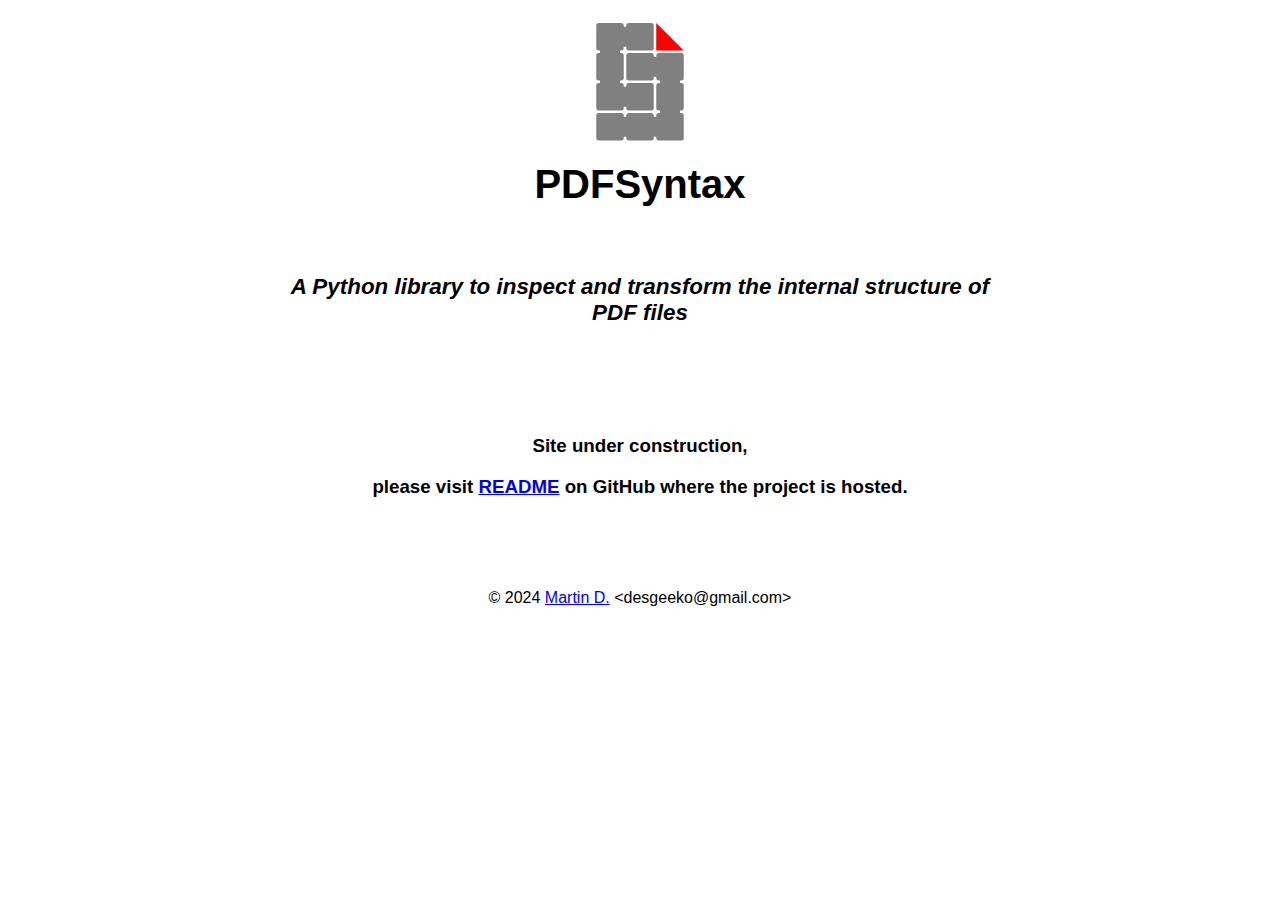
==== docs/index.html @ 28441ca7 "Update doc" ====
<!DOCTYPE html>
<html>
<head>
    <meta charset="UTF-8" />
    <meta name="viewport" content="width=device-width, initial-scale=1" />
    <title>PDFSyntax</title>
    <link rel="icon" href="logo.svg">
    <style>
        body {
            font-family: sans-serif;
	    margin: 0.5em auto;
            text-align: center;
	    max-width: 700px;
        }
        h1 {
            font-size: 2.5em;
            margin-top: 0;
        }
        h2 {
            font-size: 1.4em;
            margin-top: 3em;
        }
    </style>
</head>
<body>
  <header>
    <img src="logo.svg" width="150" height="150"/>
    <h1>PDFSyntax</h1>
    <h2><em> A Python library to inspect and transform the internal structure of PDF files</em></h2>
  </header>
  <section>
    <br>
    <br>
    <br>
    <br>
  </section>
  <section>
    <h3>Site under construction,</h3>
    <h3>please visit <a href="https://github.com/desgeeko/pdfsyntax">README</a> on GitHub where the project is hosted.</h3>
  </section>
  <section>
    <br>
    <br>
    <br>
    <br>
  </section>
   <footer>&copy; 2024 <a href="mailto:desgeeko@gmail.com">Martin D.</a> &lt;desgeeko@gmail.com&gt;</footer>
</body>
</html>
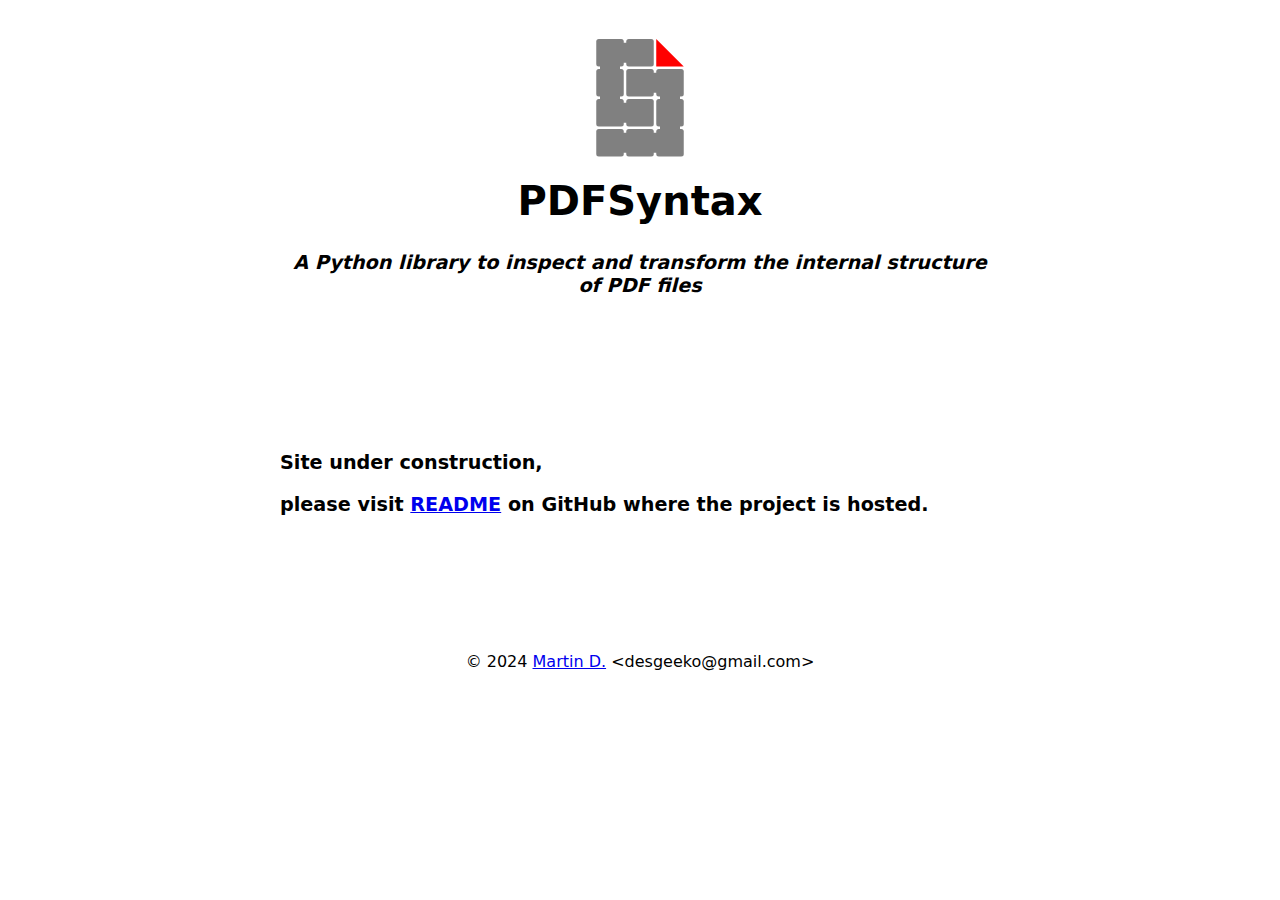
==== commit c608999e: "Add HTML entities in markdown compiler" ====
--- a/docs/index.html
+++ b/docs/index.html
@@ -5,29 +5,15 @@
     <meta name="viewport" content="width=device-width, initial-scale=1" />
     <title>PDFSyntax</title>
     <link rel="icon" href="logo.svg">
-    <style>
-        body {
-            font-family: sans-serif;
-	    margin: 0.5em auto;
-            text-align: center;
-	    max-width: 700px;
-        }
-        h1 {
-            font-size: 2.5em;
-            margin-top: 0;
-        }
-        h2 {
-            font-size: 1.4em;
-            margin-top: 3em;
-        }
-    </style>
+    <link rel="stylesheet" href="pdfsyntax.css">
 </head>
 <body>
   <header>
     <img src="logo.svg" width="150" height="150"/>
     <h1>PDFSyntax</h1>
-    <h2><em> A Python library to inspect and transform the internal structure of PDF files</em></h2>
+    <h3><em> A Python library to inspect and transform the internal structure of PDF files</em></h3>
   </header>
+  <main>
   <section>
     <br>
     <br>
@@ -44,6 +30,7 @@
     <br>
     <br>
   </section>
-   <footer>&copy; 2024 <a href="mailto:desgeeko@gmail.com">Martin D.</a> &lt;desgeeko@gmail.com&gt;</footer>
+  </main>
+  <footer>&copy; 2024 <a href="mailto:desgeeko@gmail.com">Martin D.</a> &lt;desgeeko@gmail.com&gt;</footer>
 </body>
 </html>
--- a/docs/pdfsyntax.css
+++ b/docs/pdfsyntax.css
@@ -0,0 +1,36 @@
+body {
+    font-family: system-ui, sans-serif;
+}
+header, main, footer {
+    font-size: 1em;
+    max-width: 720px;
+    padding: 1em;
+    margin: 0.5em auto;
+}
+header, footer {
+    text-align: center;
+}
+h1 {
+    font-size: 2.5em;
+    margin-top: 0;
+}
+h2 {
+    font-size: 1.4em;
+    border-bottom-style: solid;
+    border-bottom-color: black;
+}
+h3 {
+    font-size: 1.2em;
+}
+code {
+    background-color: #eeeeee;
+}
+pre {
+    padding-top: 1em;
+    padding-bottom: 1em;
+    background-color: #eeeeee;
+    overflow-y: auto;
+}
+img {
+    max-width: 100%;
+}
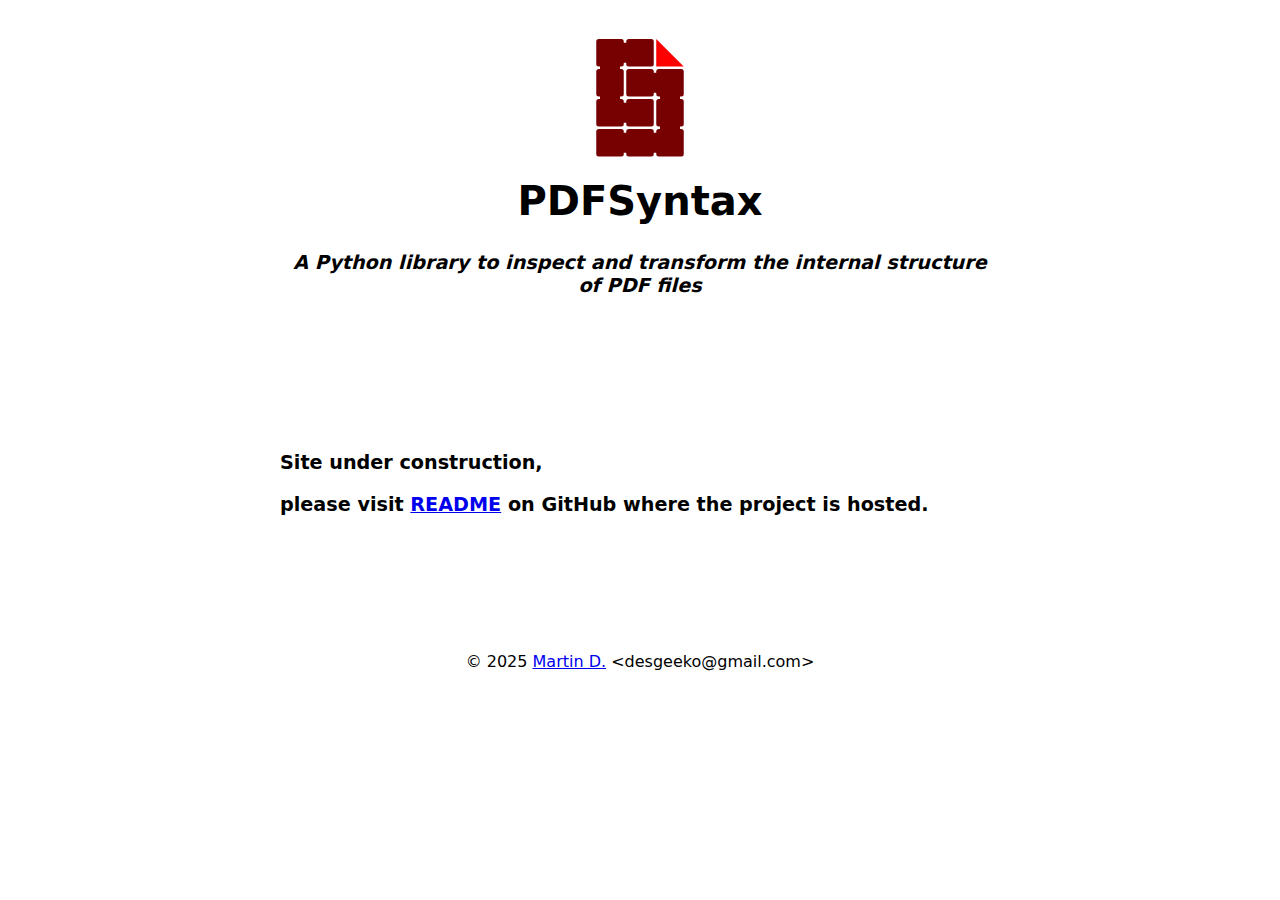
==== commit eb03a623: "Prepare for 0.1.4" ====
--- a/docs/index.html
+++ b/docs/index.html
@@ -31,6 +31,6 @@
     <br>
   </section>
   </main>
-  <footer>&copy; 2024 <a href="mailto:desgeeko@gmail.com">Martin D.</a> &lt;desgeeko@gmail.com&gt;</footer>
+  <footer>&copy; 2025 <a href="mailto:desgeeko@gmail.com">Martin D.</a> &lt;desgeeko@gmail.com&gt;</footer>
 </body>
 </html>
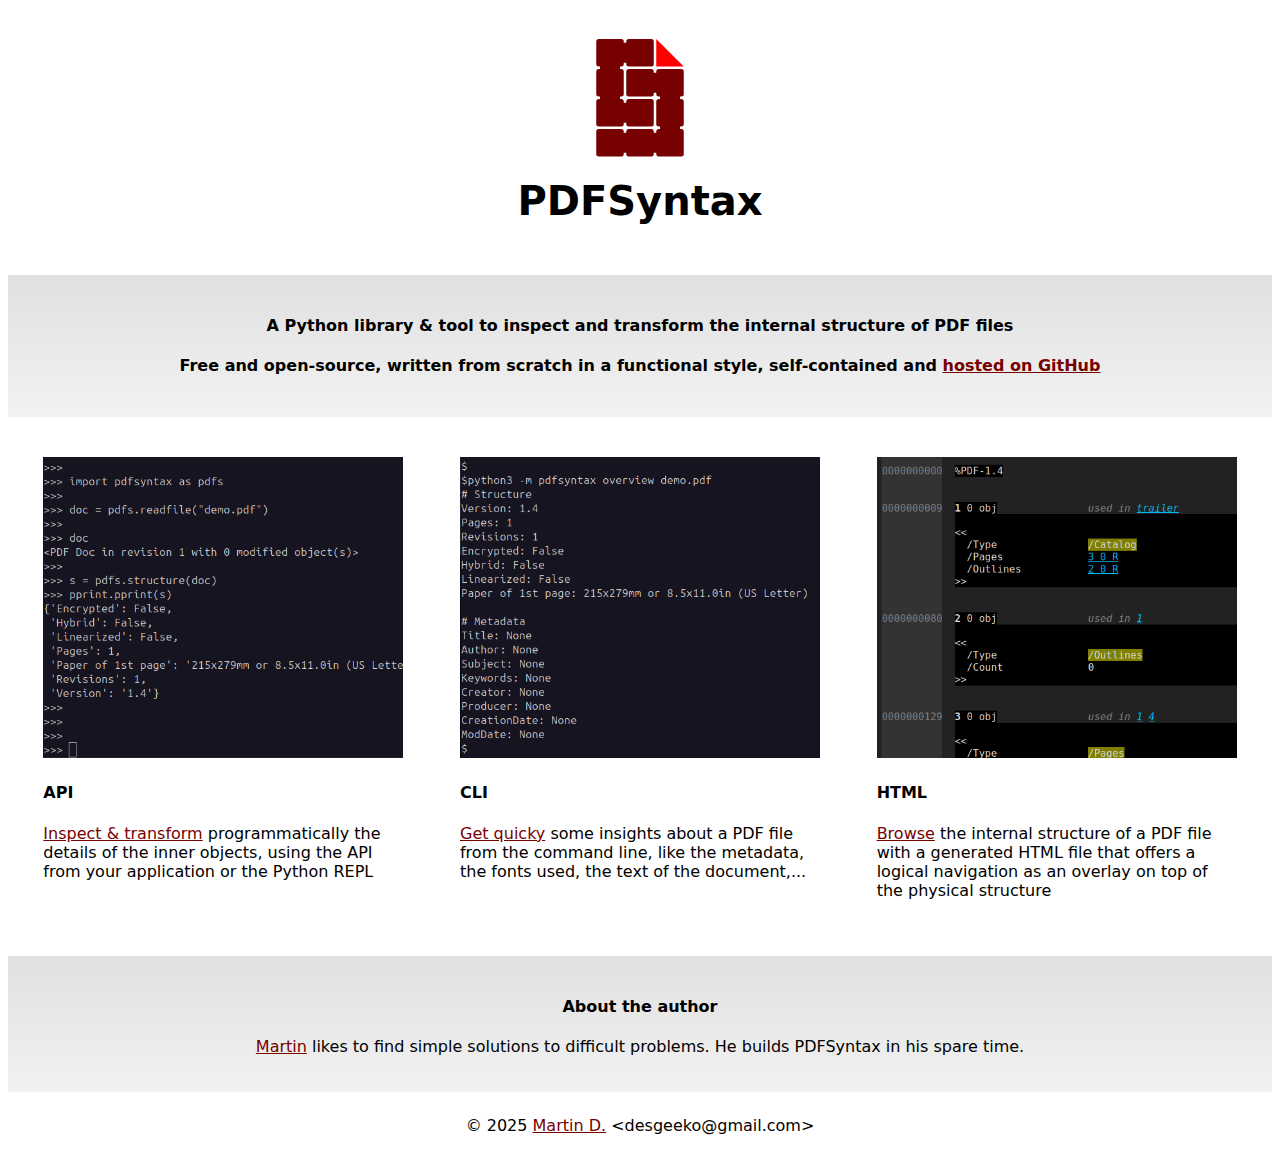
==== commit 76453e31: "Add website home page" ====
--- a/docs/index.html
+++ b/docs/index.html
@@ -11,26 +11,34 @@
   <header>
     <img src="logo.svg" width="150" height="150"/>
     <h1>PDFSyntax</h1>
-    <h3><em> A Python library to inspect and transform the internal structure of PDF files</em></h3>
   </header>
-  <main>
+  <div class="b1">
+    <h4>A Python library & tool to inspect and transform the internal structure of PDF files</h4>
+    <h4>Free and open-source, written from scratch in a functional style, self-contained and <a href="https://github.com/desgeeko/pdfsyntax">hosted on GitHub</a></h4>
+  </div>
+  <div class="content b0">
   <section>
-    <br>
-    <br>
-    <br>
-    <br>
+    <article class="f">
+	<img src="api.png"/>
+        <h4>API</h4>
+	<p><a href="https://github.com/desgeeko/pdfsyntax/blob/main/docs/api.md">Inspect & transform</a> programmatically the details of the inner objects, using the API from your application or the Python REPL</p>
+      </article>
+      <article class="f">
+	<img src="cli.png"/>
+        <h4>CLI</h4>
+	<p><a href="https://github.com/desgeeko/pdfsyntax/blob/main/docs/cli.md">Get quicky</a> some insights about a PDF file from the command line, like the metadata, the fonts used, the text of the document,...</p>
+      </article>
+      <article class="f">
+	<img src="browse.png"/>
+        <h4>HTML</h4>
+	<p><a href="https://github.com/desgeeko/pdfsyntax/blob/main/docs/browse.md">Browse</a> the internal structure of a PDF file with a generated HTML file that offers a logical navigation as an overlay on top of the physical structure</p>
+      </article>
   </section>
-  <section>
-    <h3>Site under construction,</h3>
-    <h3>please visit <a href="https://github.com/desgeeko/pdfsyntax">README</a> on GitHub where the project is hosted.</h3>
-  </section>
-  <section>
-    <br>
-    <br>
-    <br>
-    <br>
-  </section>
-  </main>
+  </div>
+  <div class="b1">
+    <h4>About the author</h4>
+    <p><a href="mailto:desgeeko@gmail.com">Martin</a> likes to find simple solutions to difficult problems. He builds PDFSyntax in his spare time.</p>
+  </div>
   <footer>&copy; 2025 <a href="mailto:desgeeko@gmail.com">Martin D.</a> &lt;desgeeko@gmail.com&gt;</footer>
 </body>
 </html>
--- a/docs/pdfsyntax.css
+++ b/docs/pdfsyntax.css
@@ -2,14 +2,15 @@
     font-family: system-ui, sans-serif;
 }
 header, main, footer {
+    max-width: 1200px;
     font-size: 1em;
-    max-width: 720px;
     padding: 1em;
     margin: 0.5em auto;
 }
 header, footer {
     text-align: center;
 }
+
 h1 {
     font-size: 2.5em;
     margin-top: 0;
@@ -22,6 +23,11 @@
 h3 {
     font-size: 1.2em;
 }
+
+h4 {
+    font-size: 1em;
+}
+
 code {
     background-color: #eeeeee;
 }
@@ -34,3 +40,37 @@
 img {
     max-width: 100%;
 }
+
+section {
+    display: flex;
+    flex-flow: row wrap;
+    align-items: start;
+    justify-content: space-around;
+    gap: 50px;
+    padding-top: 2em;
+    padding-bottom: 2em;
+}
+
+.f {
+    width: 360px;
+}
+
+.b0 {
+    background-color: #ffffff;
+}    
+
+.b1 {
+    background: linear-gradient(#e0e0e0, #f2f2f2);
+    text-align: center;
+    padding-top: 20px;
+    padding-bottom: 20px;
+}    
+
+.content {
+    max-width: 1200px;
+    margin: 0.5em auto;
+}
+
+a {
+    color: #770000;
+}
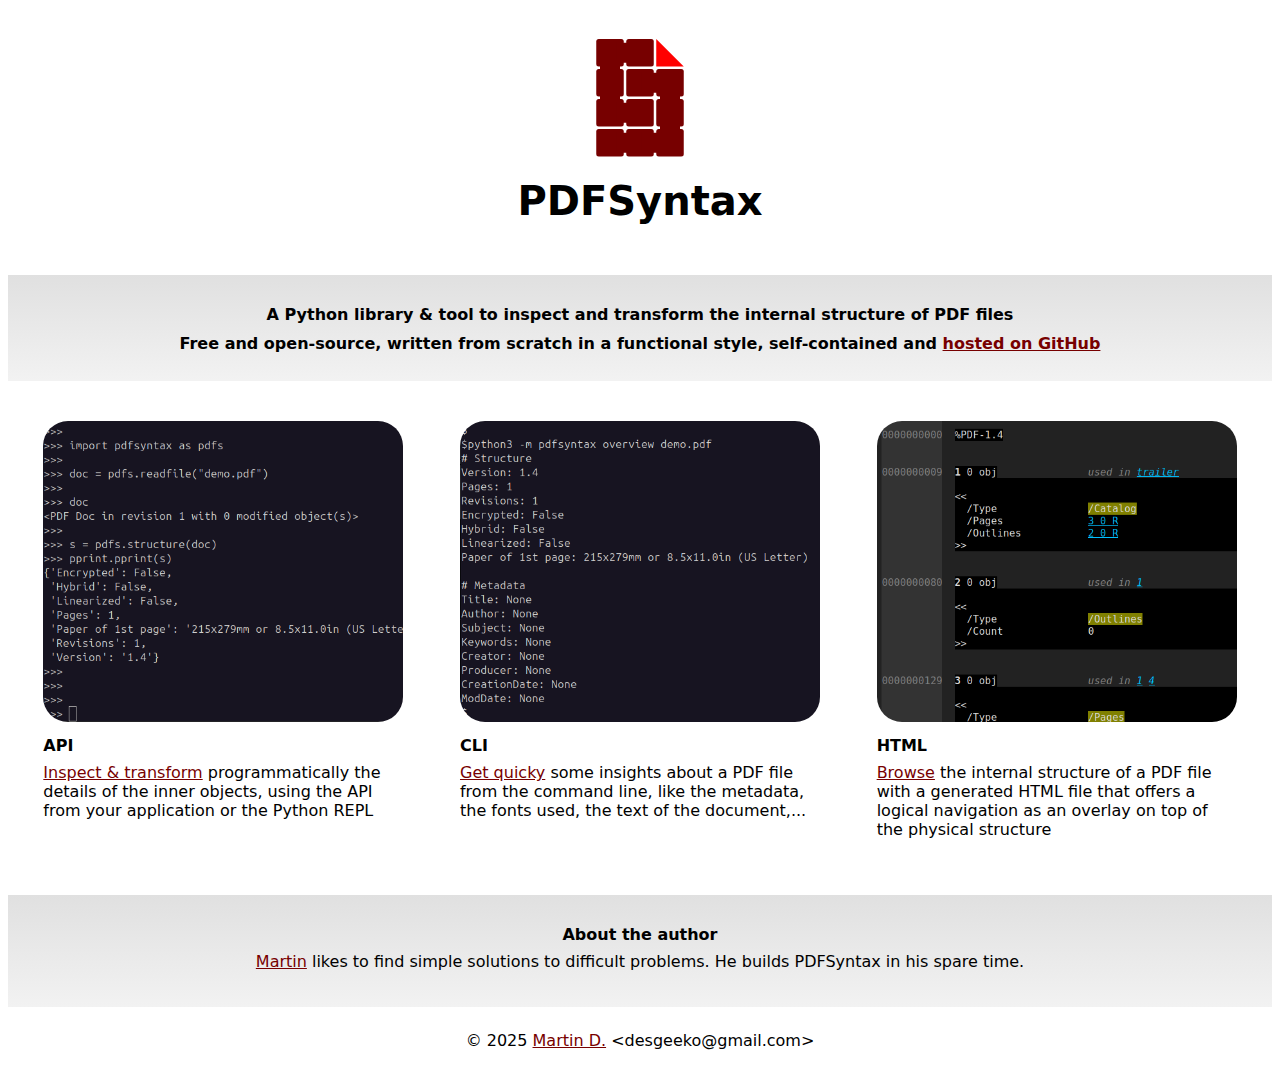
==== commit 4a9d5276: "Improve padding on homepage" ====
--- a/docs/index.html
+++ b/docs/index.html
@@ -13,8 +13,8 @@
     <h1>PDFSyntax</h1>
   </header>
   <div class="b1">
-    <h4>A Python library & tool to inspect and transform the internal structure of PDF files</h4>
-    <h4>Free and open-source, written from scratch in a functional style, self-contained and <a href="https://github.com/desgeeko/pdfsyntax">hosted on GitHub</a></h4>
+    <h4 class="pad">A Python library & tool to inspect and transform the internal structure of PDF files</h4>
+    <h4 class="pad">Free and open-source, written from scratch in a functional style, self-contained and <a href="https://github.com/desgeeko/pdfsyntax">hosted on GitHub</a></h4>
   </div>
   <div class="content b0">
   <section>
--- a/docs/pdfsyntax.css
+++ b/docs/pdfsyntax.css
@@ -39,6 +39,7 @@
 }
 img {
     max-width: 100%;
+    border-radius: 25px;
 }
 
 section {
@@ -74,3 +75,17 @@
 a {
     color: #770000;
 }
+
+.pad {
+    padding-left: 2em;
+    padding-right: 2em;
+}
+
+h4 {
+    margin-top: 10px;
+    margin-bottom: 8px;
+}
+
+p {
+    margin-top: 8px;
+}
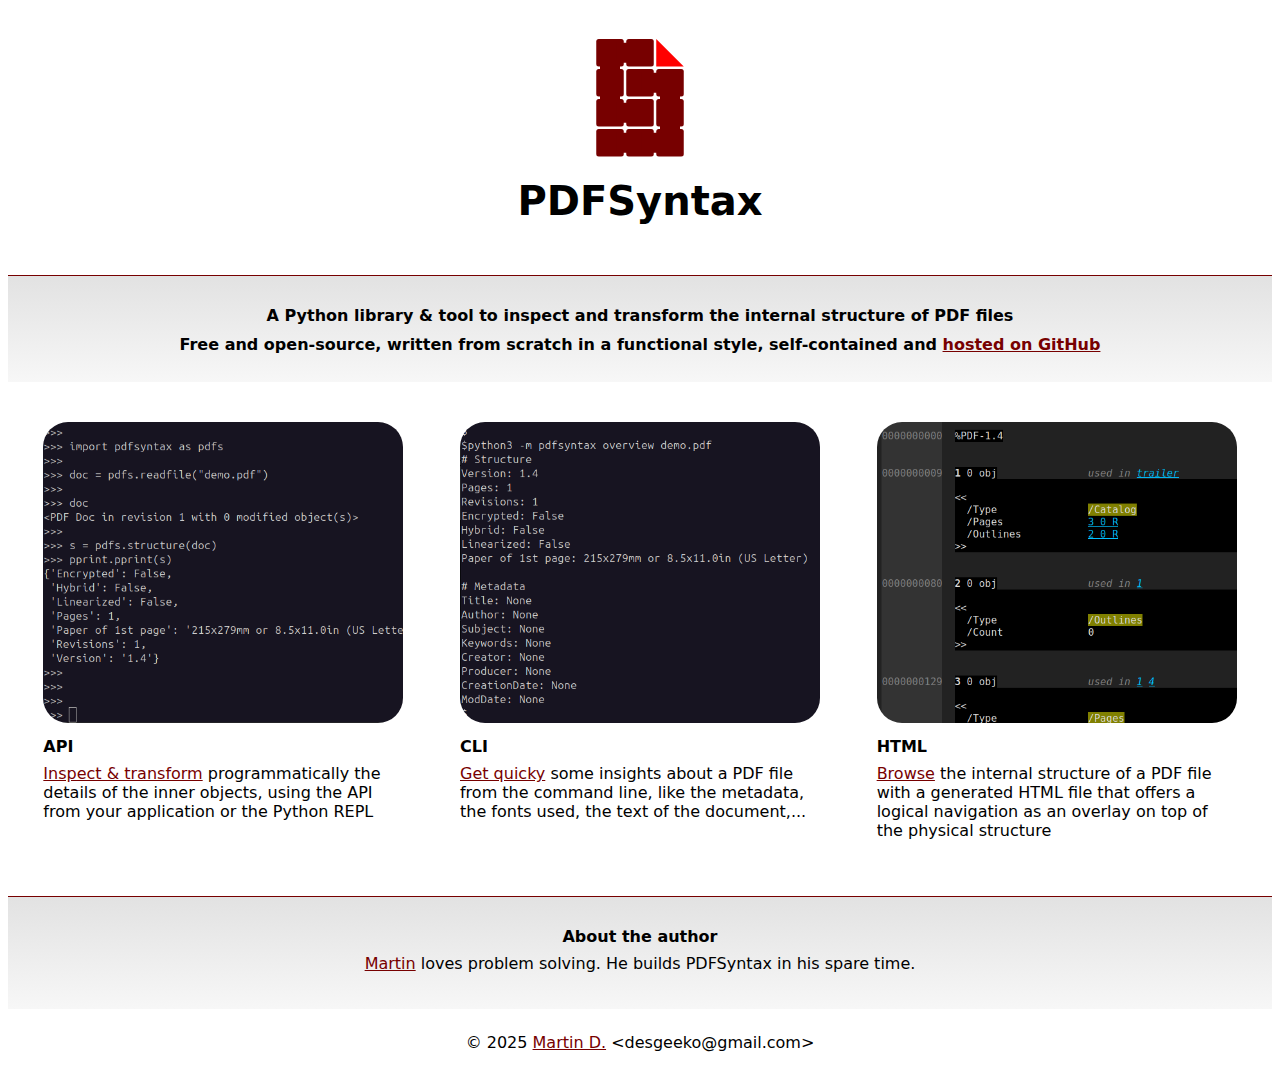
==== commit e0407f61: "Improve homepage" ====
--- a/docs/index.html
+++ b/docs/index.html
@@ -3,7 +3,7 @@
 <head>
     <meta charset="UTF-8" />
     <meta name="viewport" content="width=device-width, initial-scale=1" />
-    <title>PDFSyntax</title>
+    <title>PDFSyntax, a Python library to inspect and transform the internal structure of PDF files</title>
     <link rel="icon" href="logo.svg">
     <link rel="stylesheet" href="pdfsyntax.css">
 </head>
@@ -12,7 +12,7 @@
     <img src="logo.svg" width="150" height="150"/>
     <h1>PDFSyntax</h1>
   </header>
-  <div class="b1">
+  <div class="b1 rl">
     <h4 class="pad">A Python library & tool to inspect and transform the internal structure of PDF files</h4>
     <h4 class="pad">Free and open-source, written from scratch in a functional style, self-contained and <a href="https://github.com/desgeeko/pdfsyntax">hosted on GitHub</a></h4>
   </div>
@@ -35,9 +35,9 @@
       </article>
   </section>
   </div>
-  <div class="b1">
-    <h4>About the author</h4>
-    <p><a href="mailto:desgeeko@gmail.com">Martin</a> likes to find simple solutions to difficult problems. He builds PDFSyntax in his spare time.</p>
+  <div class="b1 rl">
+    <h4 class="pad">About the author</h4>
+    <p class="pad"><a href="mailto:desgeeko@gmail.com">Martin</a> loves problem solving. He builds PDFSyntax in his spare time.</p>
   </div>
   <footer>&copy; 2025 <a href="mailto:desgeeko@gmail.com">Martin D.</a> &lt;desgeeko@gmail.com&gt;</footer>
 </body>
--- a/docs/pdfsyntax.css
+++ b/docs/pdfsyntax.css
@@ -61,7 +61,7 @@
 }    
 
 .b1 {
-    background: linear-gradient(#e0e0e0, #f2f2f2);
+    background: linear-gradient(#e2e2e2, #f7f7f7);
     text-align: center;
     padding-top: 20px;
     padding-bottom: 20px;
@@ -89,3 +89,7 @@
 p {
     margin-top: 8px;
 }
+
+.rl {
+    border-top: solid 1px #770000;
+}
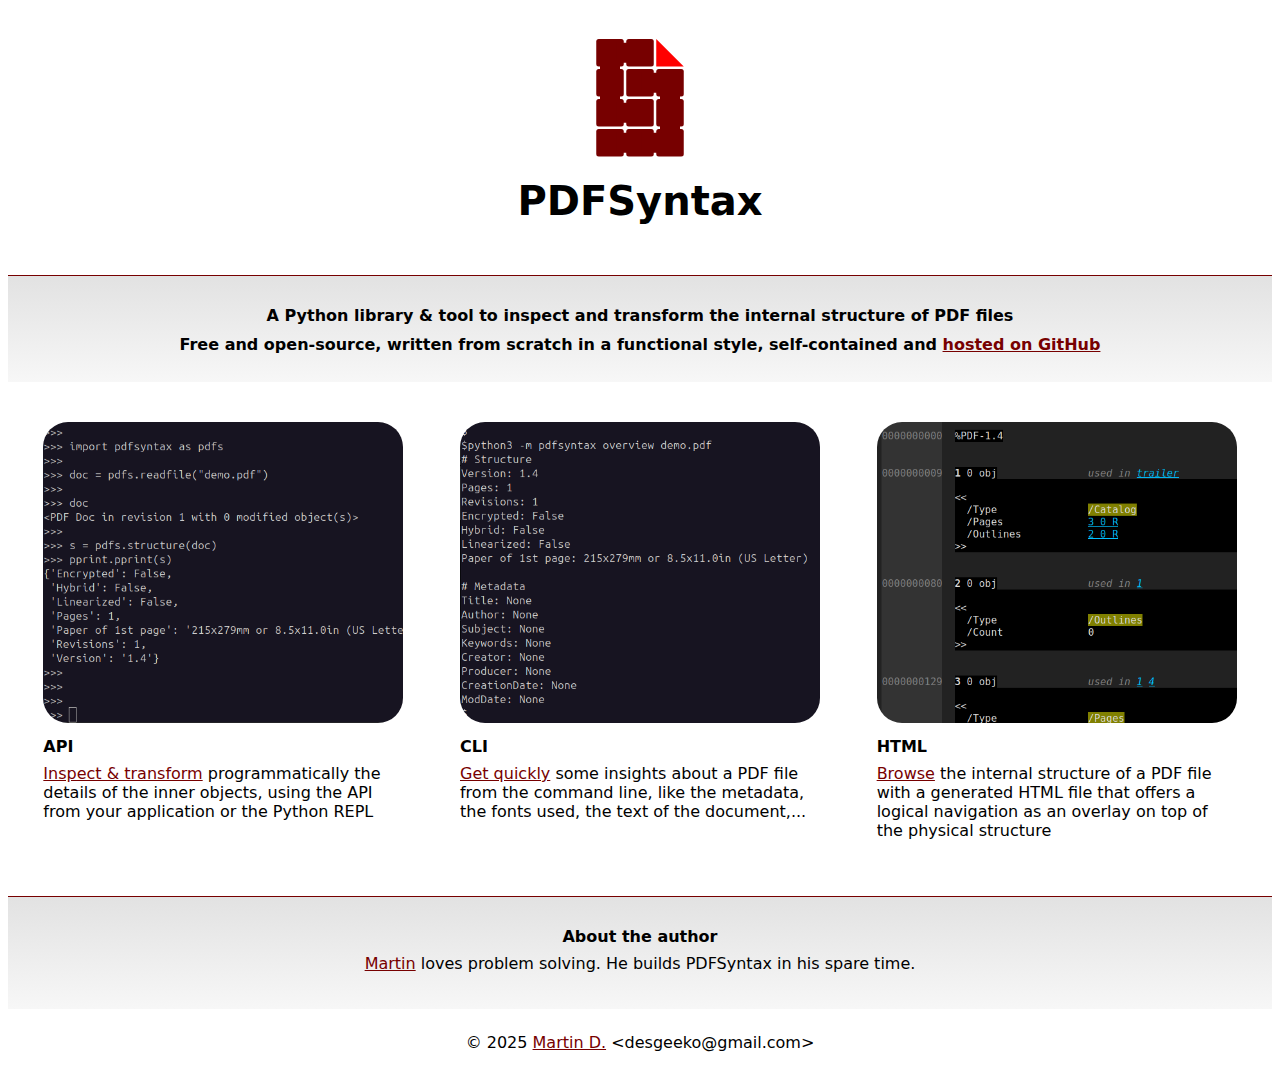
==== commit e60a5d6a: "Fix typos" ====
--- a/docs/index.html
+++ b/docs/index.html
@@ -26,7 +26,7 @@
       <article class="f">
 	<img src="cli.png"/>
         <h4>CLI</h4>
-	<p><a href="https://github.com/desgeeko/pdfsyntax/blob/main/docs/cli.md">Get quicky</a> some insights about a PDF file from the command line, like the metadata, the fonts used, the text of the document,...</p>
+	<p><a href="https://github.com/desgeeko/pdfsyntax/blob/main/docs/cli.md">Get quickly</a> some insights about a PDF file from the command line, like the metadata, the fonts used, the text of the document,...</p>
       </article>
       <article class="f">
 	<img src="browse.png"/>
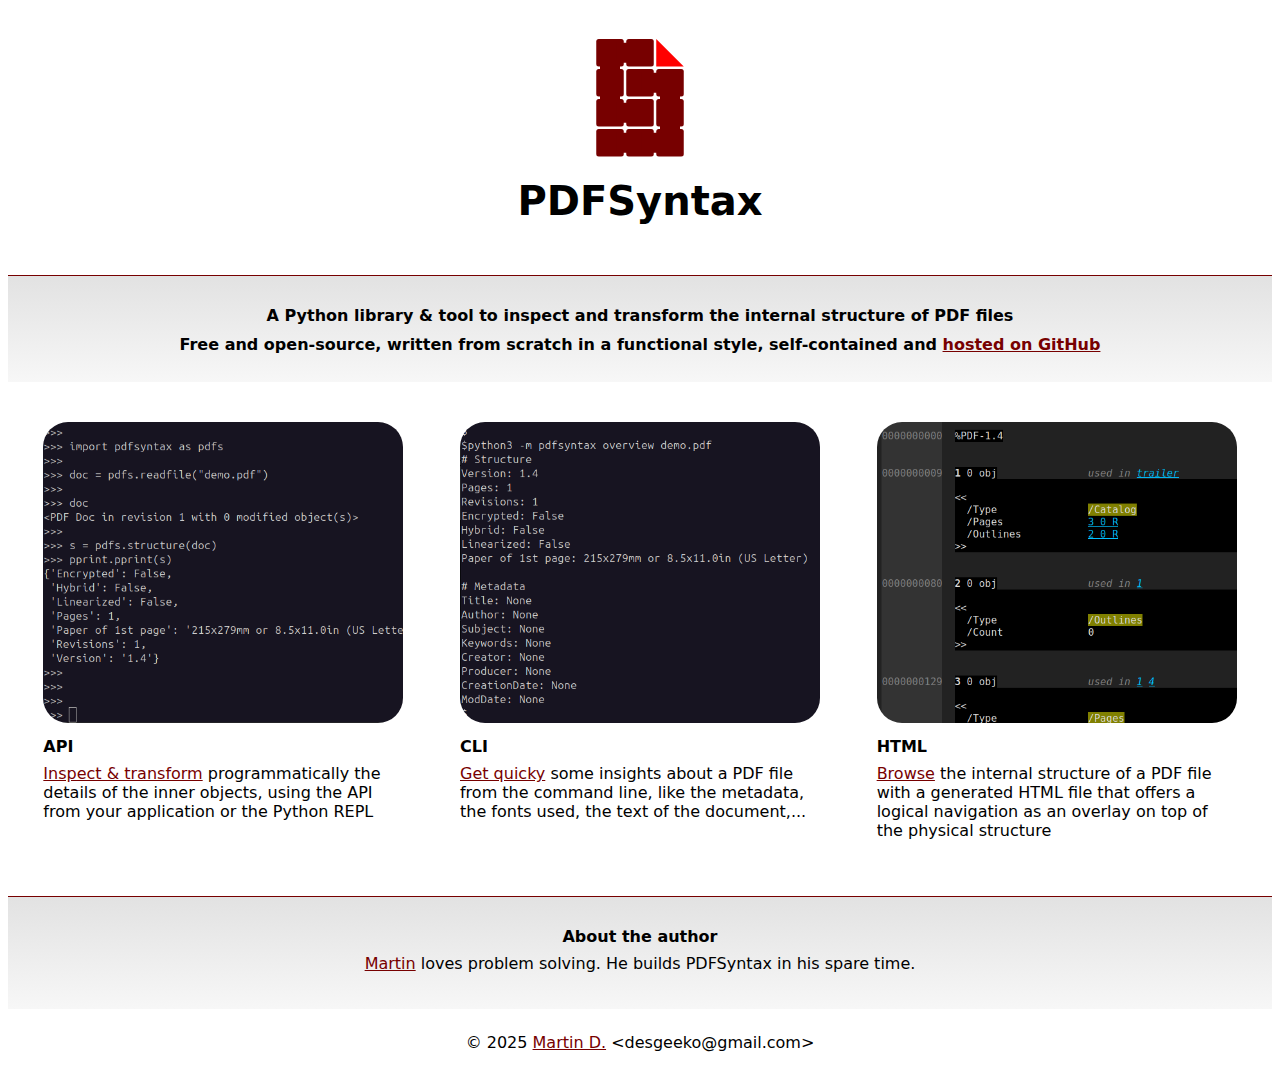
==== commit 71925cc9: "Redirect home to gh pages" ====
--- a/docs/index.html
+++ b/docs/index.html
@@ -21,17 +21,17 @@
     <article class="f">
 	<img src="api.png"/>
         <h4>API</h4>
-	<p><a href="https://github.com/desgeeko/pdfsyntax/blob/main/docs/api.md">Inspect & transform</a> programmatically the details of the inner objects, using the API from your application or the Python REPL</p>
+	<p><a href="https://pdfsyntax.dev/api.html">Inspect & transform</a> programmatically the details of the inner objects, using the API from your application or the Python REPL</p>
       </article>
       <article class="f">
 	<img src="cli.png"/>
         <h4>CLI</h4>
-	<p><a href="https://github.com/desgeeko/pdfsyntax/blob/main/docs/cli.md">Get quickly</a> some insights about a PDF file from the command line, like the metadata, the fonts used, the text of the document,...</p>
+	<p><a href="https://pdfsyntax.dev/cli.html">Get quicky</a> some insights about a PDF file from the command line, like the metadata, the fonts used, the text of the document,...</p>
       </article>
       <article class="f">
 	<img src="browse.png"/>
         <h4>HTML</h4>
-	<p><a href="https://github.com/desgeeko/pdfsyntax/blob/main/docs/browse.md">Browse</a> the internal structure of a PDF file with a generated HTML file that offers a logical navigation as an overlay on top of the physical structure</p>
+	<p><a href="https://pdfsyntax.dev/browse.html">Browse</a> the internal structure of a PDF file with a generated HTML file that offers a logical navigation as an overlay on top of the physical structure</p>
       </article>
   </section>
   </div>
--- a/docs/pdfsyntax.css
+++ b/docs/pdfsyntax.css
@@ -2,7 +2,7 @@
     font-family: system-ui, sans-serif;
 }
 header, main, footer {
-    max-width: 1200px;
+    max-width: 900px;
     font-size: 1em;
     padding: 1em;
     margin: 0.5em auto;
@@ -17,8 +17,10 @@
 }
 h2 {
     font-size: 1.4em;
+    color: #770000;
+/*    text-decoration: underline solid 4px #770000;
     border-bottom-style: solid;
-    border-bottom-color: black;
+    border-bottom-color: black;*/
 }
 h3 {
     font-size: 1.2em;
@@ -30,12 +32,19 @@
 
 code {
     background-color: #eeeeee;
+    padding: 0.1em;
 }
 pre {
+    margin-bottom: 1.5em;
     padding-top: 1em;
     padding-bottom: 1em;
     background-color: #eeeeee;
     overflow-y: auto;
+}
+blockquote {
+    margin-top: 2em;
+    padding-left: 1em;
+    border-left: 0.3em solid  black;
 }
 img {
     max-width: 100%;
